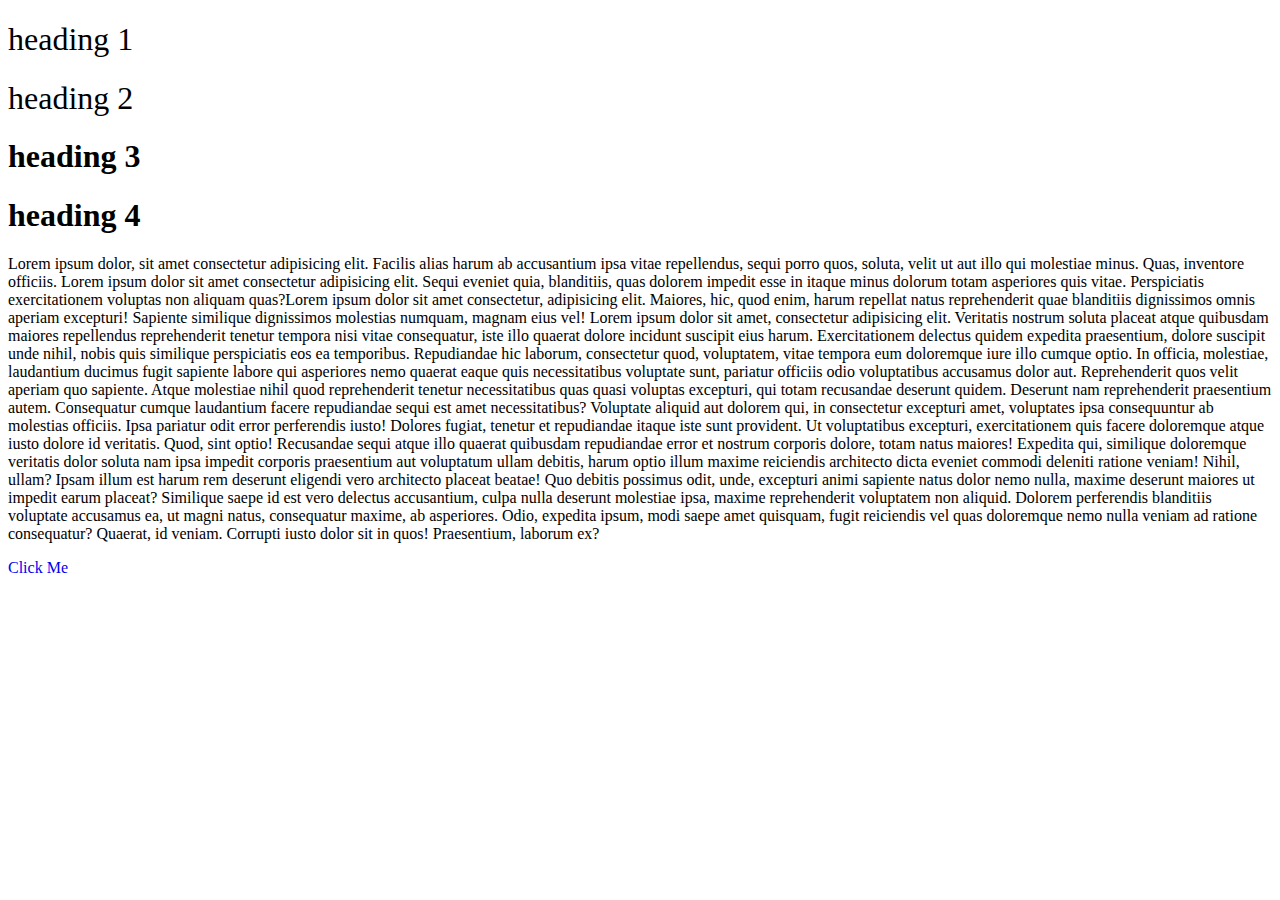
==== text-properties/index.html @ 1b31b52d "added text properties" ====
<!DOCTYPE html>
<html lang="en">
<head>
    <meta charset="UTF-8">
    <meta name="viewport" content="width=device-width, initial-scale=1.0">
    <title>CSS Level 1</title>
    <link rel="stylesheet" href="style.css">
</head>
<body>
    <h1 id="h1">heading 1</h1>
    <h1 id="h2">heading 2</h1>
    <h1 id="h3">heading 3</h1>
    <h1 id="h4">heading 4</h1>
    <p>
        Lorem ipsum dolor, sit amet consectetur adipisicing elit. Facilis alias harum ab accusantium ipsa vitae repellendus, sequi porro quos, soluta, velit ut aut illo qui molestiae minus. Quas, inventore officiis. Lorem ipsum dolor sit amet consectetur adipisicing elit. Sequi eveniet quia, blanditiis, quas dolorem impedit esse in itaque minus dolorum totam asperiores quis vitae. Perspiciatis exercitationem voluptas non aliquam quas?Lorem ipsum dolor sit amet consectetur, adipisicing elit. Maiores, hic, quod enim, harum repellat natus reprehenderit quae blanditiis dignissimos omnis aperiam excepturi! Sapiente similique dignissimos molestias numquam, magnam eius vel!
        Lorem ipsum dolor sit amet, consectetur adipisicing elit. Veritatis nostrum soluta placeat atque quibusdam maiores repellendus reprehenderit tenetur tempora nisi vitae consequatur, iste illo quaerat dolore incidunt suscipit eius harum.
        Exercitationem delectus quidem expedita praesentium, dolore suscipit unde nihil, nobis quis similique perspiciatis eos ea temporibus. Repudiandae hic laborum, consectetur quod, voluptatem, vitae tempora eum doloremque iure illo cumque optio.
        In officia, molestiae, laudantium ducimus fugit sapiente labore qui asperiores nemo quaerat eaque quis necessitatibus voluptate sunt, pariatur officiis odio voluptatibus accusamus dolor aut. Reprehenderit quos velit aperiam quo sapiente.
        Atque molestiae nihil quod reprehenderit tenetur necessitatibus quas quasi voluptas excepturi, qui totam recusandae deserunt quidem. Deserunt nam reprehenderit praesentium autem. Consequatur cumque laudantium facere repudiandae sequi est amet necessitatibus?
        Voluptate aliquid aut dolorem qui, in consectetur excepturi amet, voluptates ipsa consequuntur ab molestias officiis. Ipsa pariatur odit error perferendis iusto! Dolores fugiat, tenetur et repudiandae itaque iste sunt provident.
        Ut voluptatibus excepturi, exercitationem quis facere doloremque atque iusto dolore id veritatis. Quod, sint optio! Recusandae sequi atque illo quaerat quibusdam repudiandae error et nostrum corporis dolore, totam natus maiores!
        Expedita qui, similique doloremque veritatis dolor soluta nam ipsa impedit corporis praesentium aut voluptatum ullam debitis, harum optio illum maxime reiciendis architecto dicta eveniet commodi deleniti ratione veniam! Nihil, ullam?
        Ipsam illum est harum rem deserunt eligendi vero architecto placeat beatae! Quo debitis possimus odit, unde, excepturi animi sapiente natus dolor nemo nulla, maxime deserunt maiores ut impedit earum placeat?
        Similique saepe id est vero delectus accusantium, culpa nulla deserunt molestiae ipsa, maxime reprehenderit voluptatem non aliquid. Dolorem perferendis blanditiis voluptate accusamus ea, ut magni natus, consequatur maxime, ab asperiores.
        Odio, expedita ipsum, modi saepe amet quisquam, fugit reiciendis vel quas doloremque nemo nulla veniam ad ratione consequatur? Quaerat, id veniam. Corrupti iusto dolor sit in quos! Praesentium, laborum ex?
    </p>
    <a href="https://www.google.com">Click Me</a>
</body>
</html>
---- text-properties/style.css ----
p{
    text-align: start;
}


a{
    text-decoration: none;
}

#h1{
   font-weight: 100; 
}

#h2{
    font-weight: 250;
}

#h3{
    font-weight: 600;
}

#h4{
    font-weight: 900;
}
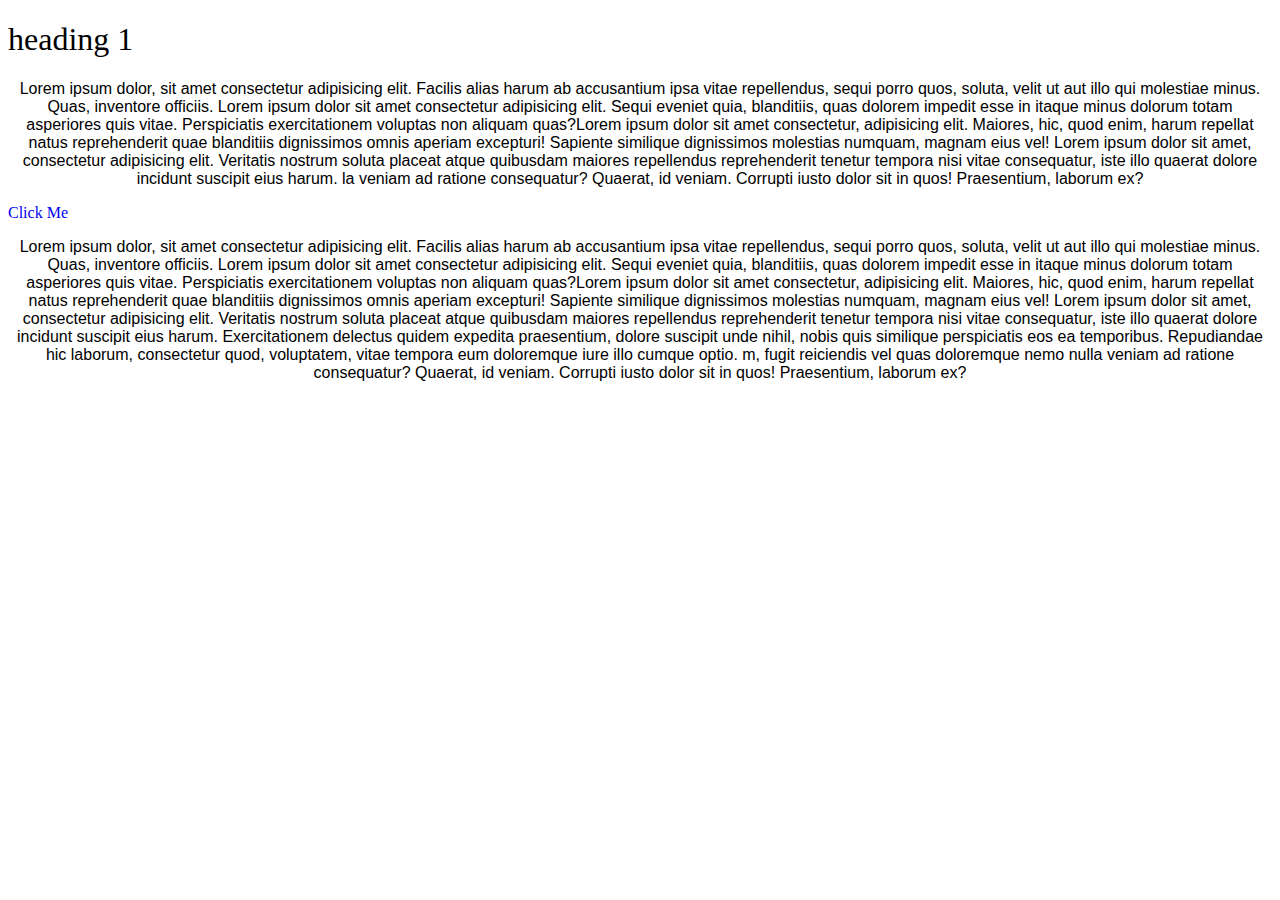
==== commit 1adb4ead: "added font properties" ====
--- a/text-properties/index.html
+++ b/text-properties/index.html
@@ -8,22 +8,19 @@
 </head>
 <body>
     <h1 id="h1">heading 1</h1>
-    <h1 id="h2">heading 2</h1>
-    <h1 id="h3">heading 3</h1>
-    <h1 id="h4">heading 4</h1>
-    <p>
+
+    <p id="one">
         Lorem ipsum dolor, sit amet consectetur adipisicing elit. Facilis alias harum ab accusantium ipsa vitae repellendus, sequi porro quos, soluta, velit ut aut illo qui molestiae minus. Quas, inventore officiis. Lorem ipsum dolor sit amet consectetur adipisicing elit. Sequi eveniet quia, blanditiis, quas dolorem impedit esse in itaque minus dolorum totam asperiores quis vitae. Perspiciatis exercitationem voluptas non aliquam quas?Lorem ipsum dolor sit amet consectetur, adipisicing elit. Maiores, hic, quod enim, harum repellat natus reprehenderit quae blanditiis dignissimos omnis aperiam excepturi! Sapiente similique dignissimos molestias numquam, magnam eius vel!
         Lorem ipsum dolor sit amet, consectetur adipisicing elit. Veritatis nostrum soluta placeat atque quibusdam maiores repellendus reprehenderit tenetur tempora nisi vitae consequatur, iste illo quaerat dolore incidunt suscipit eius harum.
-        Exercitationem delectus quidem expedita praesentium, dolore suscipit unde nihil, nobis quis similique perspiciatis eos ea temporibus. Repudiandae hic laborum, consectetur quod, voluptatem, vitae tempora eum doloremque iure illo cumque optio.
-        In officia, molestiae, laudantium ducimus fugit sapiente labore qui asperiores nemo quaerat eaque quis necessitatibus voluptate sunt, pariatur officiis odio voluptatibus accusamus dolor aut. Reprehenderit quos velit aperiam quo sapiente.
-        Atque molestiae nihil quod reprehenderit tenetur necessitatibus quas quasi voluptas excepturi, qui totam recusandae deserunt quidem. Deserunt nam reprehenderit praesentium autem. Consequatur cumque laudantium facere repudiandae sequi est amet necessitatibus?
-        Voluptate aliquid aut dolorem qui, in consectetur excepturi amet, voluptates ipsa consequuntur ab molestias officiis. Ipsa pariatur odit error perferendis iusto! Dolores fugiat, tenetur et repudiandae itaque iste sunt provident.
-        Ut voluptatibus excepturi, exercitationem quis facere doloremque atque iusto dolore id veritatis. Quod, sint optio! Recusandae sequi atque illo quaerat quibusdam repudiandae error et nostrum corporis dolore, totam natus maiores!
-        Expedita qui, similique doloremque veritatis dolor soluta nam ipsa impedit corporis praesentium aut voluptatum ullam debitis, harum optio illum maxime reiciendis architecto dicta eveniet commodi deleniti ratione veniam! Nihil, ullam?
-        Ipsam illum est harum rem deserunt eligendi vero architecto placeat beatae! Quo debitis possimus odit, unde, excepturi animi sapiente natus dolor nemo nulla, maxime deserunt maiores ut impedit earum placeat?
-        Similique saepe id est vero delectus accusantium, culpa nulla deserunt molestiae ipsa, maxime reprehenderit voluptatem non aliquid. Dolorem perferendis blanditiis voluptate accusamus ea, ut magni natus, consequatur maxime, ab asperiores.
-        Odio, expedita ipsum, modi saepe amet quisquam, fugit reiciendis vel quas doloremque nemo nulla veniam ad ratione consequatur? Quaerat, id veniam. Corrupti iusto dolor sit in quos! Praesentium, laborum ex?
+        la veniam ad ratione consequatur? Quaerat, id veniam. Corrupti iusto dolor sit in quos! Praesentium, laborum ex?
     </p>
     <a href="https://www.google.com">Click Me</a>
+
+    <p id="two">
+    Lorem ipsum dolor, sit amet consectetur adipisicing elit. Facilis alias harum ab accusantium ipsa vitae repellendus, sequi porro quos, soluta, velit ut aut illo qui molestiae minus. Quas, inventore officiis. Lorem ipsum dolor sit amet consectetur adipisicing elit. Sequi eveniet quia, blanditiis, quas dolorem impedit esse in itaque minus dolorum totam asperiores quis vitae. Perspiciatis exercitationem voluptas non aliquam quas?Lorem ipsum dolor sit amet consectetur, adipisicing elit. Maiores, hic, quod enim, harum repellat natus reprehenderit quae blanditiis dignissimos omnis aperiam excepturi! Sapiente similique dignissimos molestias numquam, magnam eius vel!
+        Lorem ipsum dolor sit amet, consectetur adipisicing elit. Veritatis nostrum soluta placeat atque quibusdam maiores repellendus reprehenderit tenetur tempora nisi vitae consequatur, iste illo quaerat dolore incidunt suscipit eius harum.
+        Exercitationem delectus quidem expedita praesentium, dolore suscipit unde nihil, nobis quis similique perspiciatis eos ea temporibus. Repudiandae hic laborum, consectetur quod, voluptatem, vitae tempora eum doloremque iure illo cumque optio.
+        m, fugit reiciendis vel quas doloremque nemo nulla veniam ad ratione consequatur? Quaerat, id veniam. Corrupti iusto dolor sit in quos! Praesentium, laborum ex?
+    </p>
 </body>
 </html>--- a/text-properties/style.css
+++ b/text-properties/style.css
@@ -1,5 +1,5 @@
 p{
-    text-align: start;
+    text-align: center;
 }
 
 
@@ -21,4 +21,13 @@
 
 #h4{
     font-weight: 900;
-}+}
+
+
+#one{
+    font-family: arial;
+}
+
+#two{
+    font-family:'Segoe UI', Tahoma, Geneva, Verdana, sans-serif;
+}
